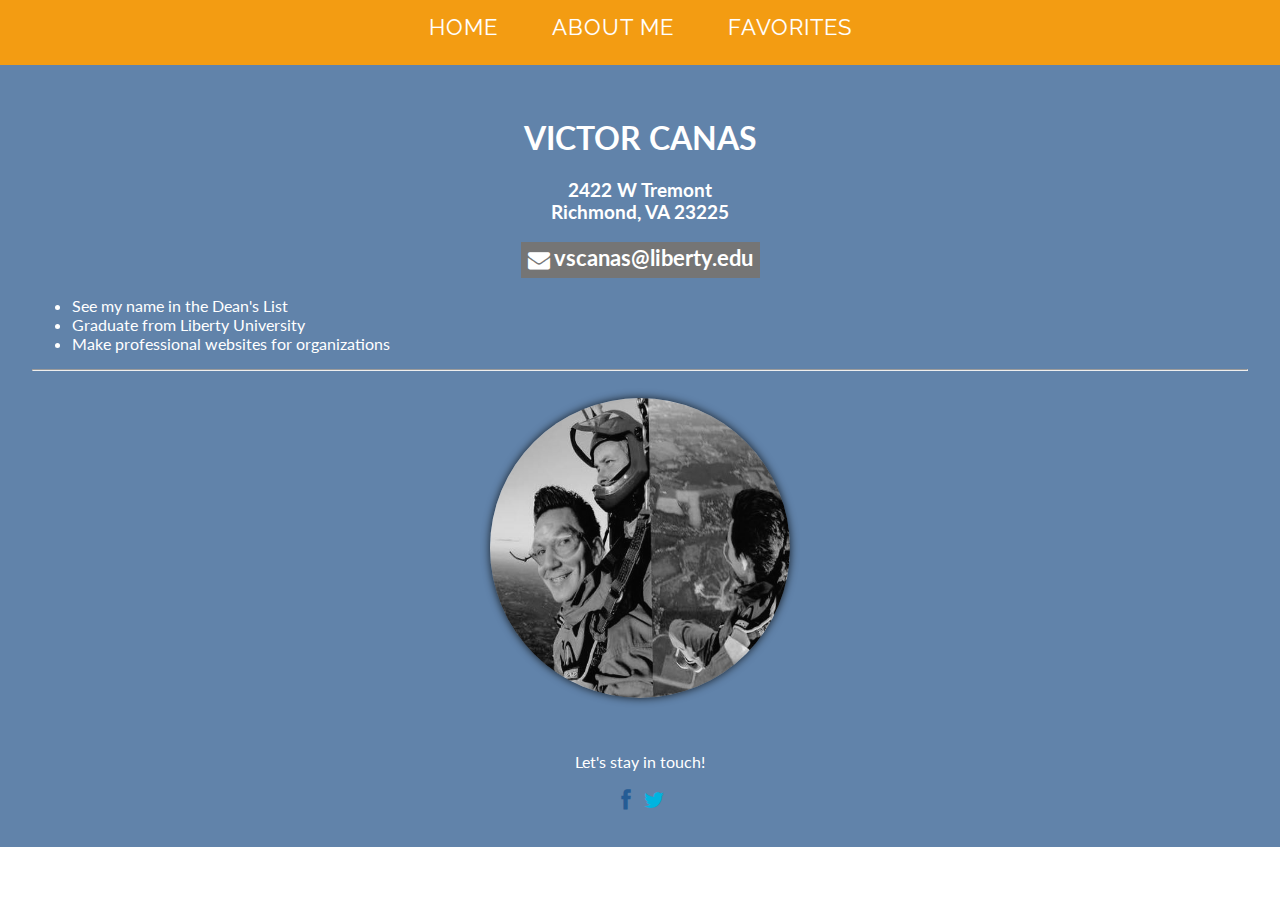
==== index.html @ 0e956a48 "Initial Commit" ====
<!DOCTYPE html>
<html lang="en" class="no-js">
	<head>
		<meta charset="UTF-8" />
		<meta http-equiv="X-UA-Compatible" content="IE=edge,chrome=1"> 
		<meta name="viewport" content="width=device-width, initial-scale=1.0"> 
		<title>Home</title>
		<link rel="stylesheet" type="text/css" href="css/normalize.css" />
		<link rel="stylesheet" type="text/css" href="css/demo.css" />
		<link rel="stylesheet" type="text/css" href="css/component.css" />
        <!-- Social Share Kit CSS -->
        <link rel="stylesheet" type="text/css" href="social/dist/css/social-share-kit.css" >
		<script src="js/modernizr.custom.js"></script>
	</head>
	<body>
		<div class="container">
			<!-- Top Navigation -->
            <section class="color-2">
				<nav class="cl-effect-1">
					<a href="index.html">Home</a>
					<a href="aboutme.html">About Me</a>
					<a href="favorites.html">Favorites</a>
				</nav>
			</section>
			<header>
				<h1 align="center">VICTOR CANAS</h1>
                <h3 align="center">2422 W Tremont<br>Richmond, VA 23225</h3>
                 <div class="ssk-group" align="center">
                    <h3><a href="mailto:vscanas@liberty.edu" class="ssk ssk-email"> vscanas@liberty.edu</h3></a>
                </div>
                <ul>
                    <li>See my name in the Dean's List</li>
                    <li>Graduate from Liberty University</li>
                    <li>Make professional websites for organizations</li>
                </ul>
                <hr>
                <br>
                <!-- Background color specify in the CSS -->
                <img class="grayscale" src="sky_victor.jpg">
                <br>
               <br>
                <p align="center">Let's stay in touch!</p>
                 <div class="ssk-group" align="center">
                   <a href="https://www.facebook.com/VictorCanasINT" target="_blank" class="ssk ssk-icon ssk-facebook"></a>
                    <a href="https://twitter.com/vscanas" target="_blank" class="ssk ssk-icon ssk-twitter"></a>
                </div>
		</div><!-- /container -->
	</body> 
</html>
---- css/demo.css ----
@import url(http://fonts.googleapis.com/css?family=Lato:300,400,700|Raleway:400,300,700);
@font-face {
	font-family: 'codropsicons';
	src:url('../fonts/codropsicons/codropsicons.eot');
	src:url('../fonts/codropsicons/codropsicons.eot?#iefix') format('embedded-opentype'),
		url('../fonts/codropsicons/codropsicons.woff') format('woff'),
		url('../fonts/codropsicons/codropsicons.ttf') format('truetype'),
		url('../fonts/codropsicons/codropsicons.svg#codropsicons') format('svg');
	font-weight: normal;
	font-style: normal;
}

.container > header,
.codrops-top {
	font-family: 'Lato', Arial, sans-serif;
}

img.grayscale {
    display: block;
    margin-left: auto;
    margin-right: auto; 
    filter: url("data:image/svg+xml;utf8,<svg xmlns=\'http://www.w3.org/2000/svg\'><filter id=\'grayscale\'><feColorMatrix type=\'matrix\' values=\'0.3333 0.3333 0.3333 0 0 0.3333 0.3333 0.3333 0 0 0.3333 0.3333 0.3333 0 0 0 0 0 1 0\'/></filter></svg>#grayscale"); /* Firefox 3.5+, IE10 */
    filter: gray; /* IE6-9 */
    -webkit-filter: grayscale(100%); /* Chrome 19+ & Safari 6+ */
    -webkit-transition: all .6s ease; /* Fade to color for Chrome and Safari */
    -webkit-backface-visibility: hidden; /* Fix for transition flickering */
	width: 300px;
	height: 300px;
	border-radius: 150px;
	-webkit-border-radius: 150px;
	-moz-border-radius: 150px;
	box-shadow: 0 0 8px rgba(0, 0, 0, .8);
	-webkit-box-shadow: 0 0 8px rgba(0, 0, 0, .8);
	-moz-box-shadow: 0 0 8px rgba(0, 0, 0, .8);
    
    
}

img.grayscale:hover {
    filter: none;
    -webkit-filter: grayscale(0%);
}


.container > header {
	margin: 0 auto;
	padding: 2em;
	color: #ffffff;
    font-family: "Lato";
    background-color:#6183aa ;
}



.container > header span {
	display: block;
	font-size: 60%;
	color: #ceccc6;
	padding: 0 0 0.6em 0.1em;
}


.container > section {
	margin: 0 auto;
	text-align: center;
}

.color-1 {
	background: #435a6b;
}

.color-2 {
	background: #f39c12;
}

.color-3 {
	background: #2ac56c;
}

.color-4 {
	background: #0e83cd;
}

.color-5 {
	background: #cd4436;
}

.color-6 {
	background: #f19f0f;
}

.color-7 {
	background: #3fa46a;
}

.color-8 {
	background: #ecf0f1;
}

.color-9 {
	background: #9e487f;
}

.color-10 {
	background: #16a085;
}

.color-11 {
	background: #aab7b7;
}

@media screen and (max-width: 25em) {

	.codrops-icon span {
		display: none;
	}

}
---- css/component.css ----
*,
*:after,
*::before {
    -webkit-box-sizing: border-box;
    -moz-box-sizing: border-box;
    box-sizing: border-box;
}

body {
	font-family: 'Raleway', sans-serif;
}

nav a {
	position: relative;
	display: inline-block;
	margin: 15px 25px;
	outline: none;
	color: #fff;
	text-decoration: none;
	text-transform: uppercase;
	letter-spacing: 1px;
	font-weight: 400;
	text-shadow: 0 0 1px rgba(255,255,255,0.3);
	font-size: 1.35em;
}

nav a:hover,
nav a:focus {
	outline: none;
}

/* Effect 1: bottom border enlarge */
.cl-effect-1 a {
	padding: 0 0 10px;
}

.cl-effect-1 a::after {
	position: absolute;
	top: 100%;
	left: 0;
	width: 100%;
	height: 1px;
	background: #fff;
	content: '';
	opacity: 0;
	-webkit-transition: height 0.3s, opacity 0.3s, -webkit-transform 0.3s;
	-moz-transition: height 0.3s, opacity 0.3s, -moz-transform 0.3s;
	transition: height 0.3s, opacity 0.3s, transform 0.3s;
	-webkit-transform: translateY(-10px);
	-moz-transform: translateY(-10px);
	transform: translateY(-10px);
}

.cl-effect-1 a:hover::after,
.cl-effect-1 a:focus::after {
	height: 5px;
	opacity: 1;
	-webkit-transform: translateY(0px);
	-moz-transform: translateY(0px);
	transform: translateY(0px);
}
---- social/dist/css/social-share-kit.css ----
/*!
 * Social Share Kit v1.0.3 (http://socialsharekit.com)
 * Copyright 2015 Social Share Kit / Kaspars Sprogis.
 * Licensed under Creative Commons Attribution-NonCommercial 3.0 license:
 * https://github.com/darklow/social-share-kit/blob/master/LICENSE
 * ---
 */@font-face{font-family:'social-share-kit';src:url('../fonts/social-share-kit.eot');src:url('../fonts/social-share-kit.eot?#iefix') format('embedded-opentype'),url('../fonts/social-share-kit.woff') format('woff'),url('../fonts/social-share-kit.ttf') format('truetype'),url('../fonts/social-share-kit.svg#social-share-kit') format('svg');font-weight:normal;font-style:normal}.ssk:before{display:inline-block;font-family:"social-share-kit" !important;font-style:normal !important;font-weight:normal !important;font-variant:normal !important;text-transform:none !important;speak:none;line-height:1;-webkit-font-smoothing:antialiased;-moz-osx-font-smoothing:grayscale}.ssk-facebook:before{content:"a";text-indent:4px;margin-right:-4px}.ssk-twitter:before{content:"b"}.ssk-google-plus:before{content:"c"}.ssk-email:before{content:"d";top:-1px;position:relative}.ssk-pinterest:before{content:"e"}.ssk-tumblr:before{content:"f"}.ssk-linkedin:before{content:"g"}.ssk-github:before{content:"h"}.ssk-vk:before{content:"i"}.ssk-instagram:before{content:"j"}.ssk-amazon:before{content:"k"}.ssk-skype:before{content:"s"}.ssk-youtube:before{content:"x"}.ssk-vimeo:before{content:"u"}.ssk-ebay:before{content:"p"}.ssk-apple:before{content:"l"}.ssk-behance:before{content:"q"}.ssk-dribble:before{content:"n"}.ssk-android:before{content:"o"}.ssk-whatsapp:before{content:"m"}.ssk-reddit:before{content:"r"}.ssk-reddit2:before{content:"t"}.ssk{background-color:#757575;color:white;display:inline-block;font-size:22px;line-height:1px;margin-right:2px;margin-bottom:2px;padding:7px;text-align:center;text-decoration:none;transition:background-color .1s;-webkit-transition:background-color .1s;-moz-transition:background-color .1s;-ms-transition:background-color .1s;-o-transition:background-color .1s}.ssk:before,.ssk .glyphicon,.ssk .fa{position:relative;font-size:22px;top:0;vertical-align:middle}.ssk.ssk-xs,.ssk-xs>.ssk{padding:4px}.ssk.ssk-xs:before,.ssk-xs>.ssk:before,.ssk.ssk-xs .glyphicon,.ssk-xs>.ssk .glyphicon,.ssk.ssk-xs .fa,.ssk-xs>.ssk .fa{font-size:15px}.ssk.ssk-sm,.ssk-sm>.ssk{padding:5px}.ssk.ssk-sm:before,.ssk-sm>.ssk:before,.ssk.ssk-sm .glyphicon,.ssk-sm>.ssk .glyphicon,.ssk.ssk-sm .fa,.ssk-sm>.ssk .fa{font-size:20px}.ssk.ssk-lg,.ssk-lg>.ssk{padding:9px}.ssk.ssk-lg:before,.ssk-lg>.ssk:before,.ssk.ssk-lg .glyphicon,.ssk-lg>.ssk .glyphicon,.ssk.ssk-lg .fa,.ssk-lg>.ssk .fa{font-size:28px}.ssk:last-child{margin-right:0}.ssk:hover{background-color:#424242}.ssk:hover,.ssk:focus{color:#fff;text-decoration:none}.ssk.ssk-round,.ssk-round .ssk{border-radius:50%}.ssk.ssk-round:before,.ssk-round .ssk:before{text-indent:0;margin-right:0}.ssk.ssk-rounded,.ssk-rounded .ssk{border-radius:15%}.ssk.ssk-icon{color:#757575;padding:2px;font-size:24px}.ssk.ssk-icon,.ssk.ssk-icon:hover{background-color:transparent}.ssk.ssk-icon:hover{color:#424242}.ssk.ssk-icon.ssk-xs,.ssk-xs>.ssk.ssk-icon{font-size:16px}.ssk.ssk-icon.ssk-sm,.ssk-sm>.ssk.ssk-icon{font-size:20px}.ssk.ssk-icon.ssk-lg,.ssk-lg>.ssk.ssk-icon{font-size:28px}.ssk.ssk-text{overflow:hidden;font-size:17px;line-height:normal;padding-right:10px}.ssk.ssk-text:before,.ssk.ssk-text .glyphicon,.ssk.ssk-text .fa{margin:-7px 10px -7px -7px;padding:7px;background-color:rgba(0,0,0,0.15);vertical-align:bottom;text-indent:0}.ssk-block .ssk.ssk-text{display:block;margin-right:0;text-align:left}.ssk.ssk-text.ssk-xs,.ssk-xs>.ssk.ssk-text{font-size:12px;padding-right:6px}.ssk.ssk-text.ssk-xs:before,.ssk-xs>.ssk.ssk-text:before,.ssk.ssk-text.ssk-xs .glyphicon,.ssk-xs>.ssk.ssk-text .glyphicon,.ssk.ssk-text.ssk-xs .fa,.ssk-xs>.ssk.ssk-text .fa{margin:-4px 6px -4px -4px;padding:4px}.ssk.ssk-text.ssk-sm,.ssk-sm>.ssk.ssk-text{font-size:16px;padding-right:7px}.ssk.ssk-text.ssk-sm:before,.ssk-sm>.ssk.ssk-text:before,.ssk.ssk-text.ssk-sm .glyphicon,.ssk-sm>.ssk.ssk-text .glyphicon,.ssk.ssk-text.ssk-sm .fa,.ssk-sm>.ssk.ssk-text .fa{margin:-5px 7px -5px -5px;padding:5px}.ssk.ssk-text.ssk-lg,.ssk-lg>.ssk.ssk-text{font-size:22px;padding-right:13px}.ssk.ssk-text.ssk-lg:before,.ssk-lg>.ssk.ssk-text:before,.ssk.ssk-text.ssk-lg .glyphicon,.ssk-lg>.ssk.ssk-text .glyphicon,.ssk.ssk-text.ssk-lg .fa,.ssk-lg>.ssk.ssk-text .fa{margin:-9px 13px -9px -9px;padding:9px}.ssk-group,.ssk-sticky{font-size:0}.ssk-sticky{top:0;position:fixed;z-index:2000}.ssk-sticky .ssk{transition:padding .1s ease-out;-webkit-transition:padding .1s ease-out;-moz-transition:padding .1s ease-out;-ms-transition:padding .1s ease-out;-o-transition:padding .1s ease-out;margin:0}.ssk-sticky.ssk-left .ssk,.ssk-sticky.ssk-right .ssk{display:block;clear:both}.ssk-sticky.ssk-left.ssk-center,.ssk-sticky.ssk-right.ssk-center{top:50%;transform:translateY(-50%);-webkit-transform:translateY(-50%);-moz-transform:translateY(-50%);-ms-transform:translateY(-50%);-o-transform:translateY(-50%)}.ssk-sticky.ssk-left{left:0}.ssk-sticky.ssk-left .ssk{float:left}.ssk-sticky.ssk-left .ssk:hover{padding-left:15px}.ssk-sticky.ssk-right{right:0}.ssk-sticky.ssk-right .ssk{float:right}.ssk-sticky.ssk-right .ssk:hover{padding-right:15px}.ssk-sticky.ssk-bottom{font-size:0;top:auto;bottom:0}.ssk-sticky.ssk-bottom.ssk-center{left:50%;right:auto;transform:translateX(-50%);-webkit-transform:translateX(-50%);-moz-transform:translateX(-50%);-ms-transform:translateX(-50%);-o-transform:translateX(-50%)}.ssk-sticky.ssk-bottom .ssk{vertical-align:bottom}.ssk-sticky.ssk-bottom .ssk:hover{padding-bottom:15px}.ssk-sticky.ssk-round.ssk-xs .ssk:hover{padding:8px}.ssk-sticky.ssk-round.ssk-sm .ssk:hover{padding:9px}.ssk-sticky.ssk-round .ssk:hover{padding:11px}.ssk-sticky.ssk-round.ssk-lg .ssk:hover{padding:13px}@media (max-width:767px){.ssk-sticky{display:none}}.ssk-count{padding-top:20px}.ssk-count .ssk{position:relative}.ssk-count .ssk-num{border-radius:4px;color:#8f8f8f;background-color:rgba(50,50,50,0.03);display:block;font-size:12px;left:0;line-height:20px;position:absolute;right:0;text-align:center;top:-20px}.ssk-count.ssk-sticky{padding-top:0}.ssk-count.ssk-sticky.ssk-left .ssk-num,.ssk-count.ssk-sticky.ssk-right .ssk-num{top:20%;background-color:transparent}.ssk-count.ssk-sticky.ssk-left .ssk-num{left:100%;margin-left:5px}.ssk-count.ssk-sticky.ssk-right .ssk-num{right:115%;margin-left:-100%;text-align:right}.ssk-facebook{background-color:#255c95}.ssk-grayscale>.ssk-facebook{background-color:#757575}.ssk-facebook:hover{background-color:#1b436c}.ssk-facebook:hover{background-color:#1b436c}.ssk-grayscale>.ssk-facebook:hover{background-color:#255c95}.ssk-facebook.ssk-icon{color:#255c95}.ssk-facebook.ssk-icon:hover{color:#1b436c}.ssk-facebook.ssk-icon:before{text-indent:0;margin-right:0}.ssk-twitter{background-color:#00b4e0}.ssk-grayscale>.ssk-twitter{background-color:#757575}.ssk-twitter:hover{background-color:#008bad}.ssk-twitter:hover{background-color:#008bad}.ssk-grayscale>.ssk-twitter:hover{background-color:#00b4e0}.ssk-twitter.ssk-icon{color:#00b4e0}.ssk-twitter.ssk-icon:hover{color:#008bad}.ssk-google-plus{background-color:#f1403a}.ssk-grayscale>.ssk-google-plus{background-color:#757575}.ssk-google-plus:hover{background-color:#e81810}.ssk-google-plus:hover{background-color:#e81810}.ssk-grayscale>.ssk-google-plus:hover{background-color:#f1403a}.ssk-google-plus.ssk-icon{color:#f1403a}.ssk-google-plus.ssk-icon:hover{color:#e81810}.ssk-pinterest{background-color:#cb2027}.ssk-grayscale>.ssk-pinterest{background-color:#757575}.ssk-pinterest:hover{background-color:#9f191f}.ssk-pinterest:hover{background-color:#9f191f}.ssk-grayscale>.ssk-pinterest:hover{background-color:#cb2027}.ssk-pinterest.ssk-icon{color:#cb2027}.ssk-pinterest.ssk-icon:hover{color:#9f191f}.ssk-tumblr{background-color:#395773}.ssk-grayscale>.ssk-tumblr{background-color:#757575}.ssk-tumblr:hover{background-color:#283d51}.ssk-tumblr:hover{background-color:#283d51}.ssk-grayscale>.ssk-tumblr:hover{background-color:#395773}.ssk-tumblr.ssk-icon{color:#395773}.ssk-tumblr.ssk-icon:hover{color:#283d51}.ssk-email{background-color:#757575}.ssk-grayscale>.ssk-email{background-color:#757575}.ssk-email:hover{background-color:#5b5b5b}.ssk-email:hover{background-color:#5b5b5b}.ssk-grayscale>.ssk-email:hover{background-color:#757575}.ssk-grayscale>.ssk-email:hover{background-color:#5b5b5b}.ssk-email.ssk-icon{color:#757575}.ssk-email.ssk-icon:hover{color:#5b5b5b}.ssk-vk{background-color:#54769a}.ssk-grayscale>.ssk-vk{background-color:#757575}.ssk-vk:hover{background-color:#425d79}.ssk-vk:hover{background-color:#425d79}.ssk-grayscale>.ssk-vk:hover{background-color:#54769a}.ssk-vk.ssk-icon{color:#54769a}.ssk-vk.ssk-icon:hover{color:#425d79}.ssk-linkedin{background-color:#1c87bd}.ssk-grayscale>.ssk-linkedin{background-color:#757575}.ssk-linkedin:hover{background-color:#156791}.ssk-linkedin:hover{background-color:#156791}.ssk-grayscale>.ssk-linkedin:hover{background-color:#1c87bd}.ssk-linkedin.ssk-icon{color:#1c87bd}.ssk-linkedin.ssk-icon:hover{color:#156791}.ssk-whatsapp{background-color:#34af23}.ssk-grayscale>.ssk-whatsapp{background-color:#757575}.ssk-whatsapp:hover{background-color:#27851a}.ssk-whatsapp:hover{background-color:#27851a}.ssk-grayscale>.ssk-whatsapp:hover{background-color:#34af23}.ssk-whatsapp.ssk-icon{color:#34af23}.ssk-whatsapp.ssk-icon:hover{color:#27851a}.ssk-reddit{background-color:#5f99cf}.ssk-grayscale>.ssk-reddit{background-color:#757575}.ssk-reddit:hover{background-color:#3a80c1}.ssk-reddit:hover{background-color:#3a80c1}.ssk-grayscale>.ssk-reddit:hover{background-color:#5f99cf}.ssk-reddit.ssk-icon{color:#5f99cf}.ssk-reddit.ssk-icon:hover{color:#3a80c1}.ssk-reddit2{background-color:#5f99cf}.ssk-grayscale>.ssk-reddit2{background-color:#757575}.ssk-reddit2:hover{background-color:#3a80c1}.ssk-reddit2:hover{background-color:#3a80c1}.ssk-grayscale>.ssk-reddit2:hover{background-color:#5f99cf}.ssk-reddit2.ssk-icon{color:#5f99cf}.ssk-reddit2.ssk-icon:hover{color:#3a80c1}.ssk-turquoise{background-color:#1abc9c}.ssk-turquoise:hover{background-color:#148f77}.ssk-emerald{background-color:#2ecc71}.ssk-emerald:hover{background-color:#25a25a}.ssk-peter-river{background-color:#3498db}.ssk-peter-river:hover{background-color:#217dbb}.ssk-belize-hole{background-color:#2980b9}.ssk-belize-hole:hover{background-color:#20638f}.ssk-amethyst{background-color:#9b59b6}.ssk-amethyst:hover{background-color:#804399}.ssk-wisteria{background-color:#8e44ad}.ssk-wisteria:hover{background-color:#703688}.ssk-wet-asphalt{background-color:#34495e}.ssk-wet-asphalt:hover{background-color:#222f3d}.ssk-midnight-blue{background-color:#2c3e50}.ssk-midnight-blue:hover{background-color:#1a242f}.ssk-green-sea{background-color:#16a085}.ssk-green-sea:hover{background-color:#107360}.ssk-nephritis{background-color:#27ae60}.ssk-nephritis:hover{background-color:#1e8449}.ssk-sunflower{background-color:#f1c40f}.ssk-sunflower:hover{background-color:#c29d0b}.ssk-orange{background-color:#f39c12}.ssk-orange:hover{background-color:#c87f0a}.ssk-carrot{background-color:#e67e22}.ssk-carrot:hover{background-color:#bf6516}.ssk-pumpkin{background-color:#d35400}.ssk-pumpkin:hover{background-color:#a04000}.ssk-alizarin{background-color:#e74c3c}.ssk-alizarin:hover{background-color:#d62c1a}.ssk-pomegranate{background-color:#c0392b}.ssk-pomegranate:hover{background-color:#962d22}.ssk-clouds{background-color:#cfd9db}.ssk-clouds:hover{background-color:#b1c2c6}.ssk-concrete{background-color:#95a5a6}.ssk-concrete:hover{background-color:#798d8f}.ssk-silver{background-color:#bdc3c7}.ssk-silver:hover{background-color:#a1aab0}.ssk-asbestos{background-color:#7f8c8d}.ssk-asbestos:hover{background-color:#667273}.ssk-dark-gray{background-color:#555}.ssk-dark-gray:hover{background-color:#3b3b3b}.ssk-black{background-color:#333}.ssk-black:hover{background-color:#1a1a1a}
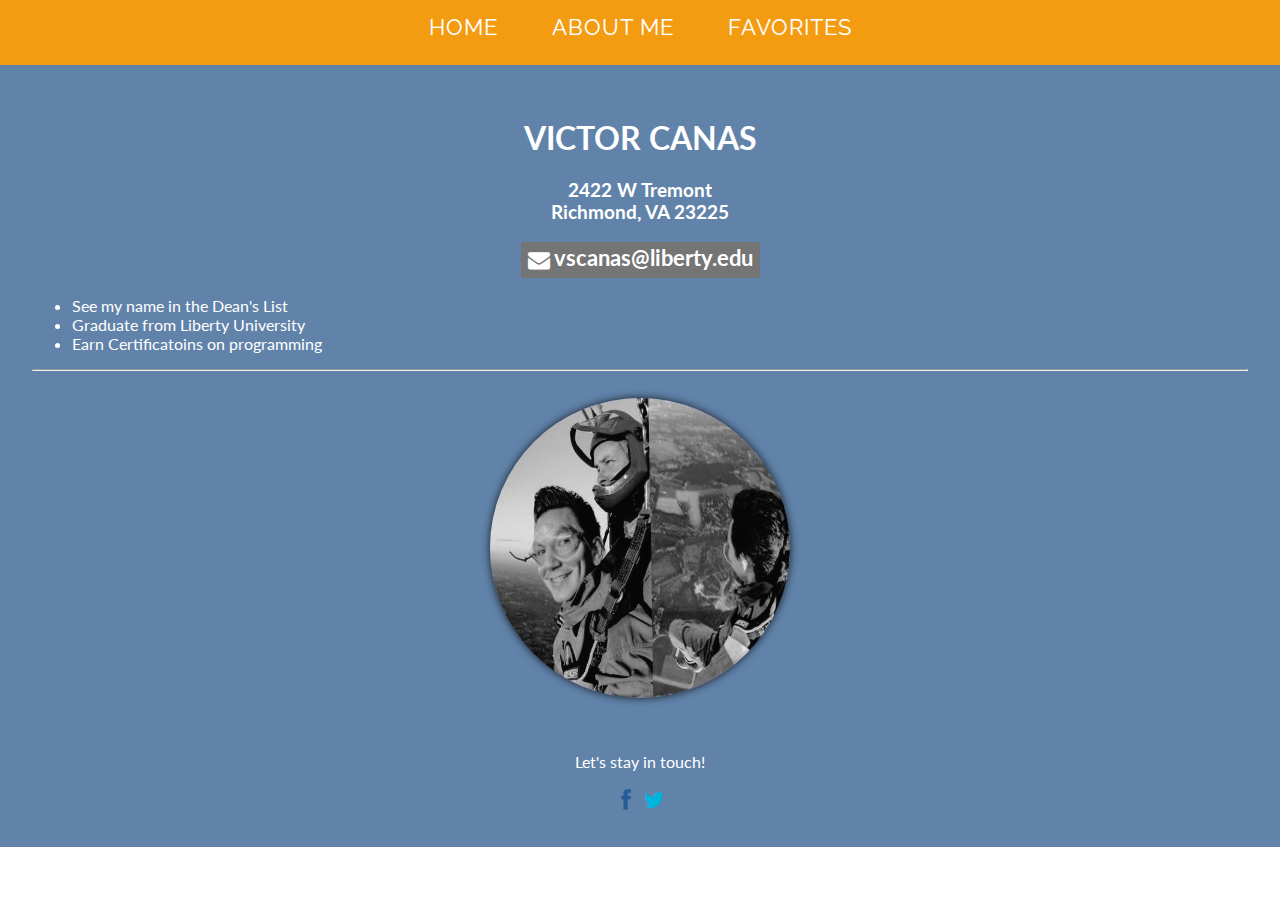
==== commit 513836b1: "Change List" ====
--- a/index.html
+++ b/index.html
@@ -31,7 +31,7 @@
                 <ul>
                     <li>See my name in the Dean's List</li>
                     <li>Graduate from Liberty University</li>
-                    <li>Make professional websites for organizations</li>
+                    <li>Earn Certificatoins on programming</li>
                 </ul>
                 <hr>
                 <br>
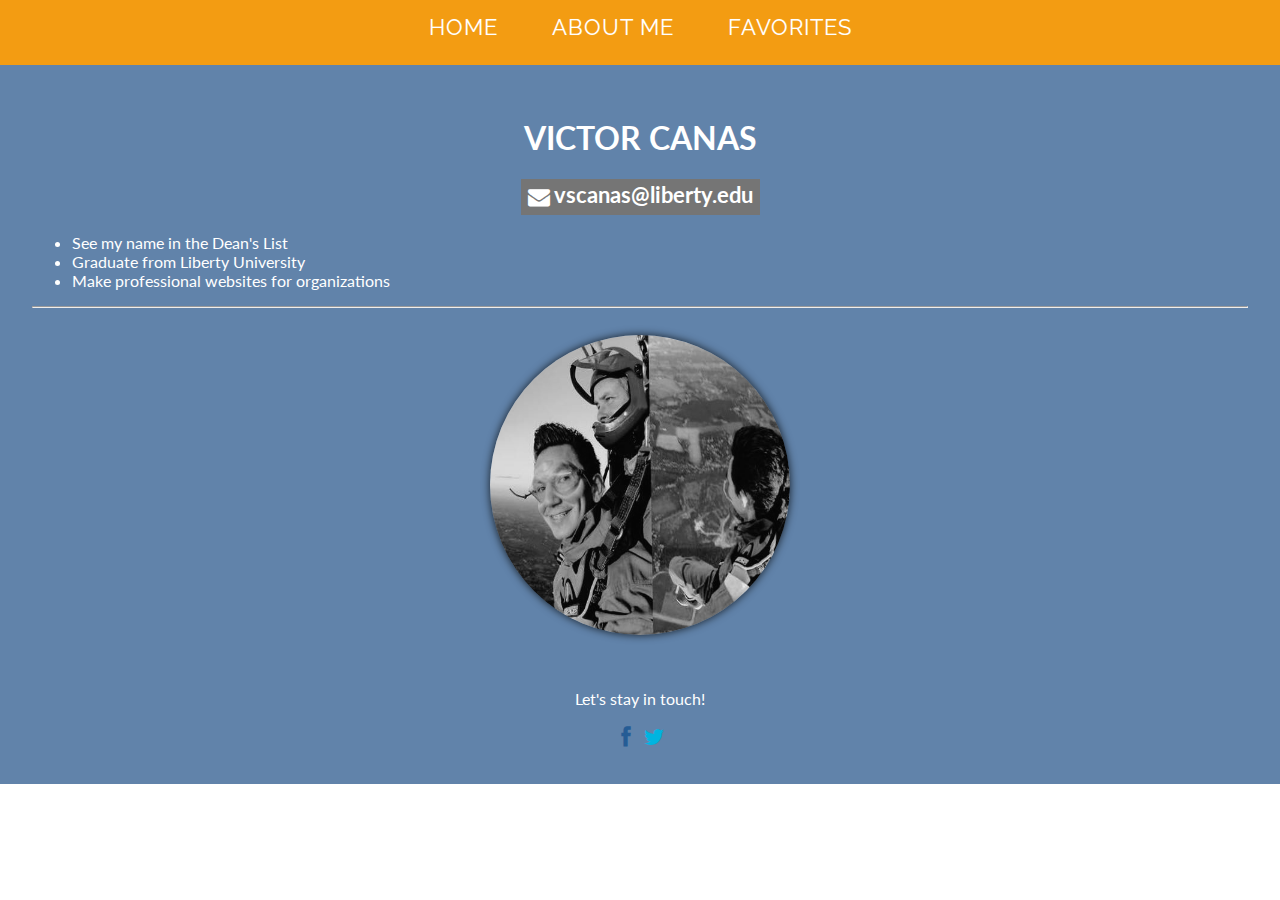
==== commit a7d54d05: "Main Information change" ====
--- a/index.html
+++ b/index.html
@@ -24,14 +24,13 @@
 			</section>
 			<header>
 				<h1 align="center">VICTOR CANAS</h1>
-                <h3 align="center">2422 W Tremont<br>Richmond, VA 23225</h3>
                  <div class="ssk-group" align="center">
                     <h3><a href="mailto:vscanas@liberty.edu" class="ssk ssk-email"> vscanas@liberty.edu</h3></a>
                 </div>
                 <ul>
                     <li>See my name in the Dean's List</li>
                     <li>Graduate from Liberty University</li>
-                    <li>Earn Certificatoins on programming</li>
+                    <li>Make professional websites for organizations</li>
                 </ul>
                 <hr>
                 <br>
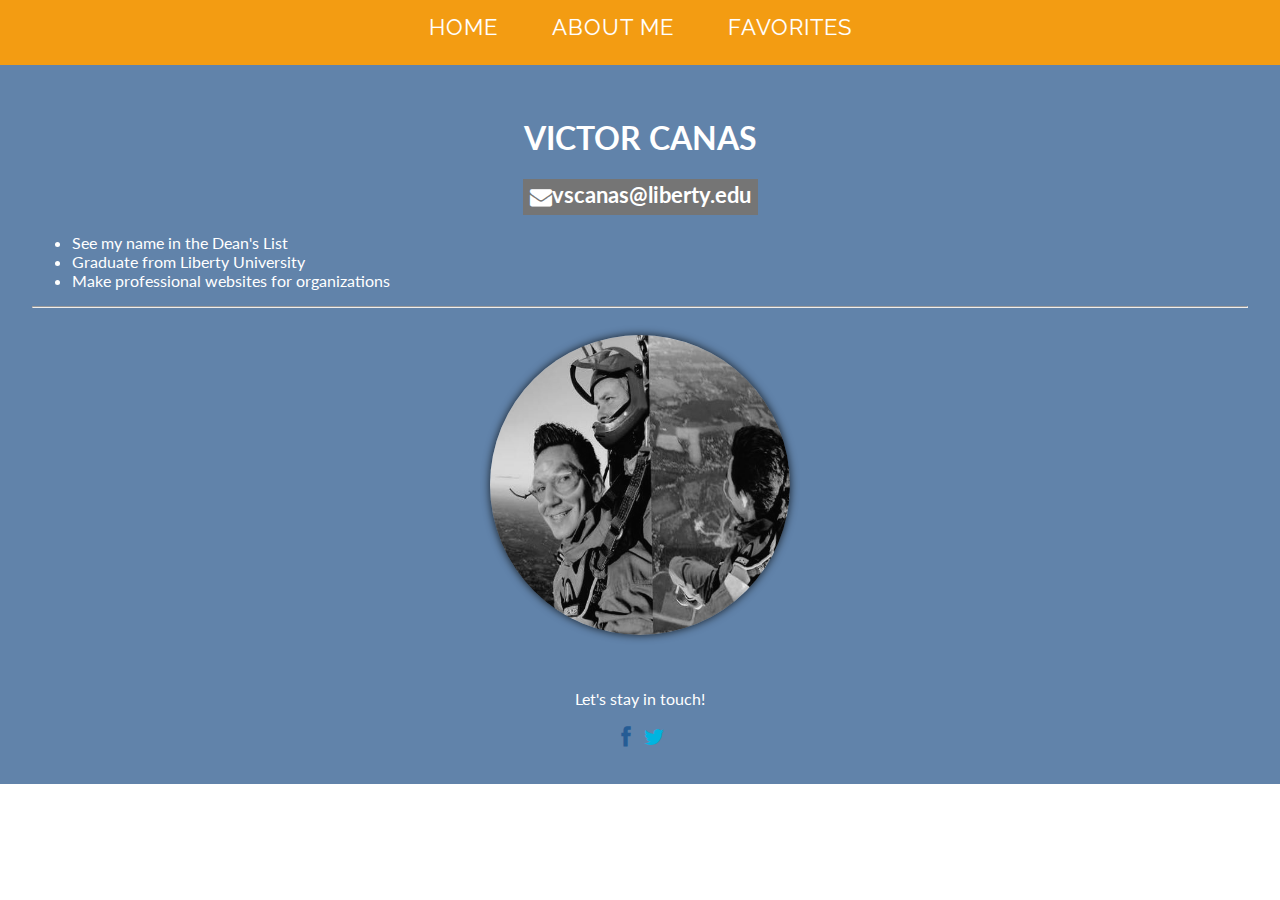
==== commit 31a1f123: "made changes to information" ====
--- a/index.html
+++ b/index.html
@@ -25,7 +25,7 @@
 			<header>
 				<h1 align="center">VICTOR CANAS</h1>
                  <div class="ssk-group" align="center">
-                    <h3><a href="mailto:vscanas@liberty.edu" class="ssk ssk-email"> vscanas@liberty.edu</h3></a>
+                    <h3><a href="mailto:vscanas@liberty.edu" class="ssk ssk-email">vscanas@liberty.edu</h3></a>
                 </div>
                 <ul>
                     <li>See my name in the Dean's List</li>
